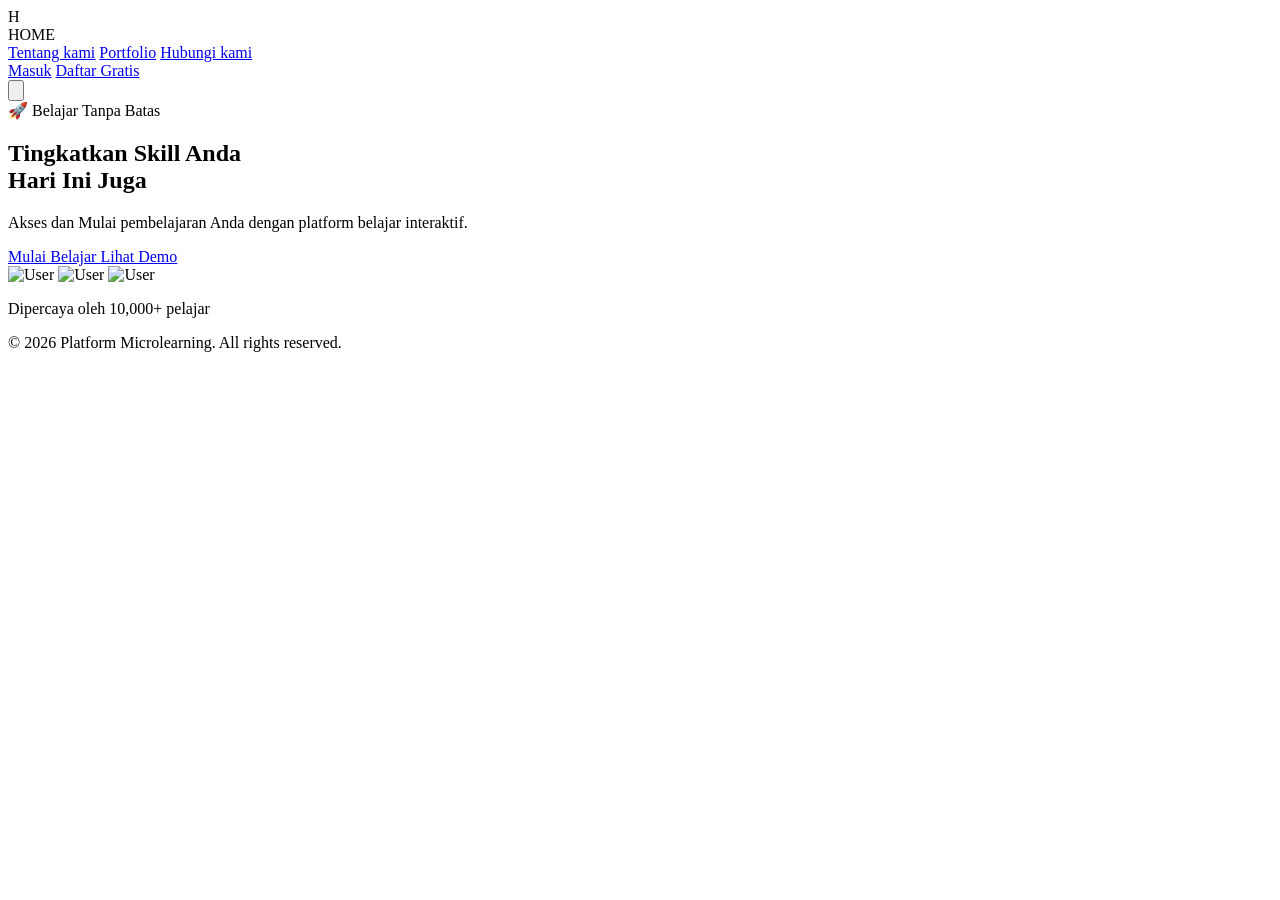
==== index.html @ 8de72ba8 "update kerangka index Added footer section with copyright information." ====
<!DOCTYPE html>
<html lang="id">
<head>
<meta charset="UTF-8">
<meta name="viewport" content="width=device-width, initial-scale=1.0">
<title>Platform Microlearning - Digi</title>

<script src="https://cdn.tailwindcss.com"></script>

<link rel="stylesheet" href="index.css">

<script>
tailwind.config = {
theme: {
extend: {
colors: {
primary: '#4F46E5',
secondary: '#14B8A6',
dark: '#1F2937',
}
}
}
}
</script>

</head>

<body class="font-sans text-gray-700 bg-gray-50">


<nav class="bg-white shadow-sm fixed w-full z-50">
        <div class="max-w-7xl mx-auto px-4 sm:px-6 lg:px-8">
            <div class="flex justify-between h-20 items-center">
                <div class="flex-shrink-0 flex items-center gap-2">
                    <div class="w-8 h-8 bg-primary rounded-lg flex items-center justify-center text-white font-bold">H</div>
                    <span class="font-bold text-2xl text-dark">HOME</span>
                </div>
                
                <div class="hidden md:flex space-x-8">
                    <a href="about.html" class="text-gray-600 hover:text-primary font-medium transition">Tentang kami</a>
                    <a href="portfolio.html" class="text-gray-600 hover:text-primary font-medium transition">Portfolio</a>
                    <a href="contact.html" class="text-gray-600 hover:text-primary font-medium transition">Hubungi kami</a>
                </div>

                <div class="hidden md:flex items-center space-x-4">
                    <a href="login.html" class="text-gray-600 hover:text-primary font-medium">Masuk</a>

                    <a href="signup.html" class="bg-primary hover:bg-indigo-700 text-white px-5 py-2.5 rounded-full font-medium transition shadow-lg shadow-indigo-500/30">Daftar Gratis</a>
                </div>

                <div class="md:hidden flex items-center">
                    <button class="text-gray-600 hover:text-primary focus:outline-none">
                        <svg class="h-6 w-6" fill="none" viewBox="0 0 24 24" stroke="currentColor">
                            <path stroke-linecap="round" stroke-linejoin="round" stroke-width="2" d="M4 6h16M4 12h16M4 18h16" />
                        </svg>
                    </button>
                </div>
            </div>
        </div>
    </nav>


    <section class="pt-32 pb-20 bg-gradient-to-br from-indigo-50 to-white overflow-hidden">
        <div class="max-w-7xl mx-auto px-4 sm:px-6 lg:px-8 flex flex-col-reverse md:flex-row items-center">
            <div class="w-full md:w-1/2 text-center md:text-left mt-10 md:mt-0">
                <span class="inline-block py-1 px-3 rounded-full bg-teal-100 text-teal-700 text-sm font-semibold mb-4">
                    🚀 Belajar Tanpa Batas
                </span>
                <h1 class="text-4xl md:text-6xl font-extrabold text-dark leading-tight mb-6">
                    Tingkatkan Skill Anda <br>
                    <span class="text-primary">Hari Ini Juga</span>
                </h1>
                <p class="text-lg text-gray-600 mb-8 max-w-lg mx-auto md:mx-0">
                    Akses dan Mulai pembelajaran Anda dengan platform belajar interaktif.
                </p>
                <div class="flex flex-col sm:flex-row gap-4 justify-center md:justify-start">

                    <a href="signup.html" class="bg-primary hover:bg-indigo-700 text-white px-8 py-3 rounded-full font-bold text-lg transition shadow-xl shadow-indigo-500/30">
                        Mulai Belajar
                    </a>
                    <a href="#" class="bg-white hover:bg-gray-50 text-gray-700 border border-gray-200 px-8 py-3 rounded-full font-bold text-lg transition">
                        Lihat Demo
                    </a>
                </div>
                
                <div class="mt-10 flex items-center justify-center md:justify-start gap-4 text-sm text-gray-500">
                    <div class="flex -space-x-2">
                        <img class="w-8 h-8 rounded-full border-2 border-white" src="https://i.pravatar.cc/100?img=1" alt="User">
                        <img class="w-8 h-8 rounded-full border-2 border-white" src="https://i.pravatar.cc/100?img=2" alt="User">
                        <img class="w-8 h-8 rounded-full border-2 border-white" src="https://i.pravatar.cc/100?img=3" alt="User">
                    </div>
                    <p>Dipercaya oleh <span class="font-bold text-dark">10,000+</span> pelajar</p>
                </div>
            </div>

            <div class="w-full md:w-1/2 flex justify-center">
        <footer class="footer">
            <p>&copy; 2026 Platform Microlearning. All rights reserved.</p>
        </footer>
</body>

</html>
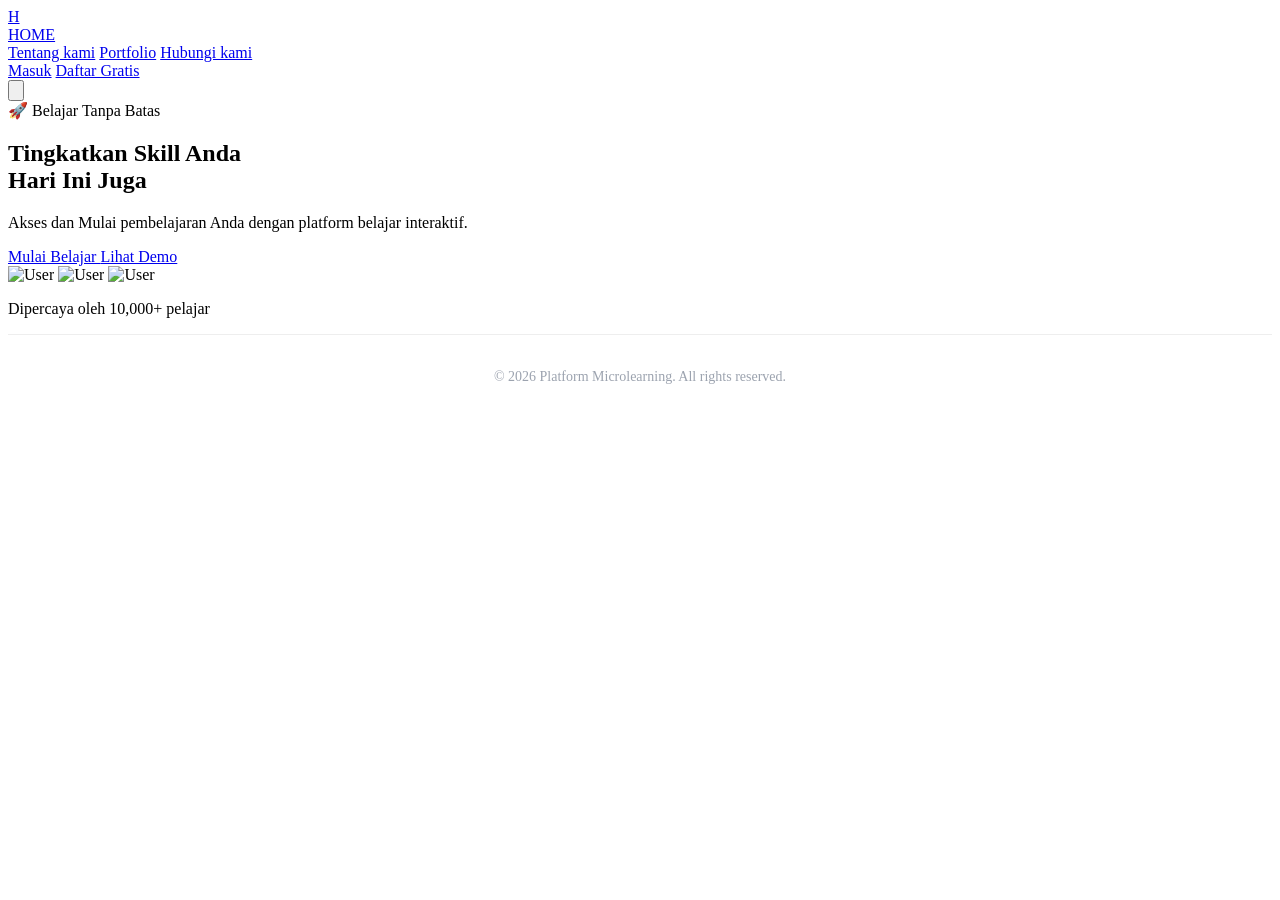
==== commit 01d2ba81: "Memperbaiki halaman beranda" ====
--- a/index.html
+++ b/index.html
@@ -31,10 +31,10 @@
 <nav class="bg-white shadow-sm fixed w-full z-50">
         <div class="max-w-7xl mx-auto px-4 sm:px-6 lg:px-8">
             <div class="flex justify-between h-20 items-center">
-                <div class="flex-shrink-0 flex items-center gap-2">
+                <a href="index.html" class="flex-shrink-0 flex items-center gap-2">
                     <div class="w-8 h-8 bg-primary rounded-lg flex items-center justify-center text-white font-bold">H</div>
-                    <span class="font-bold text-2xl text-dark">HOME</span>
-                </div>
+                        <span class="font-bold text-2xl text-dark">HOME</span>
+                </a>
                 
                 <div class="hidden md:flex space-x-8">
                     <a href="about.html" class="text-gray-600 hover:text-primary font-medium transition">Tentang kami</a>
@@ -93,7 +93,9 @@
                 </div>
             </div>
 
-            <div class="w-full md:w-1/2 flex justify-center">
+            <div class="w-full md:w-1/2 flex justify-center"></div>
+
+        </section>
         <footer class="footer">
             <p>&copy; 2026 Platform Microlearning. All rights reserved.</p>
         </footer>
--- a/index.css
+++ b/index.css
@@ -0,0 +1,36 @@
+html {
+scroll-behavior: smooth;
+}
+
+@keyframes blob {
+0% {
+transform: translate(0px, 0px) scale(1);
+}
+33% {
+transform: translate(30px, -50px) scale(1.1);
+}
+66% {
+transform: translate(-20px, 20px) scale(0.9);
+}
+100% {
+transform: translate(0px, 0px) scale(1);
+}
+}
+
+.animate-blob {
+animation: blob 7s infinite;
+}
+
+.animation-delay-2000 {
+animation-delay: 2s;
+
+}
+
+.footer{
+  text-align:center;
+  padding:20px;
+  font-size:14px;
+  color:#9CA3AF;
+  background:white;
+  border-top:1px solid #eee;
+}
